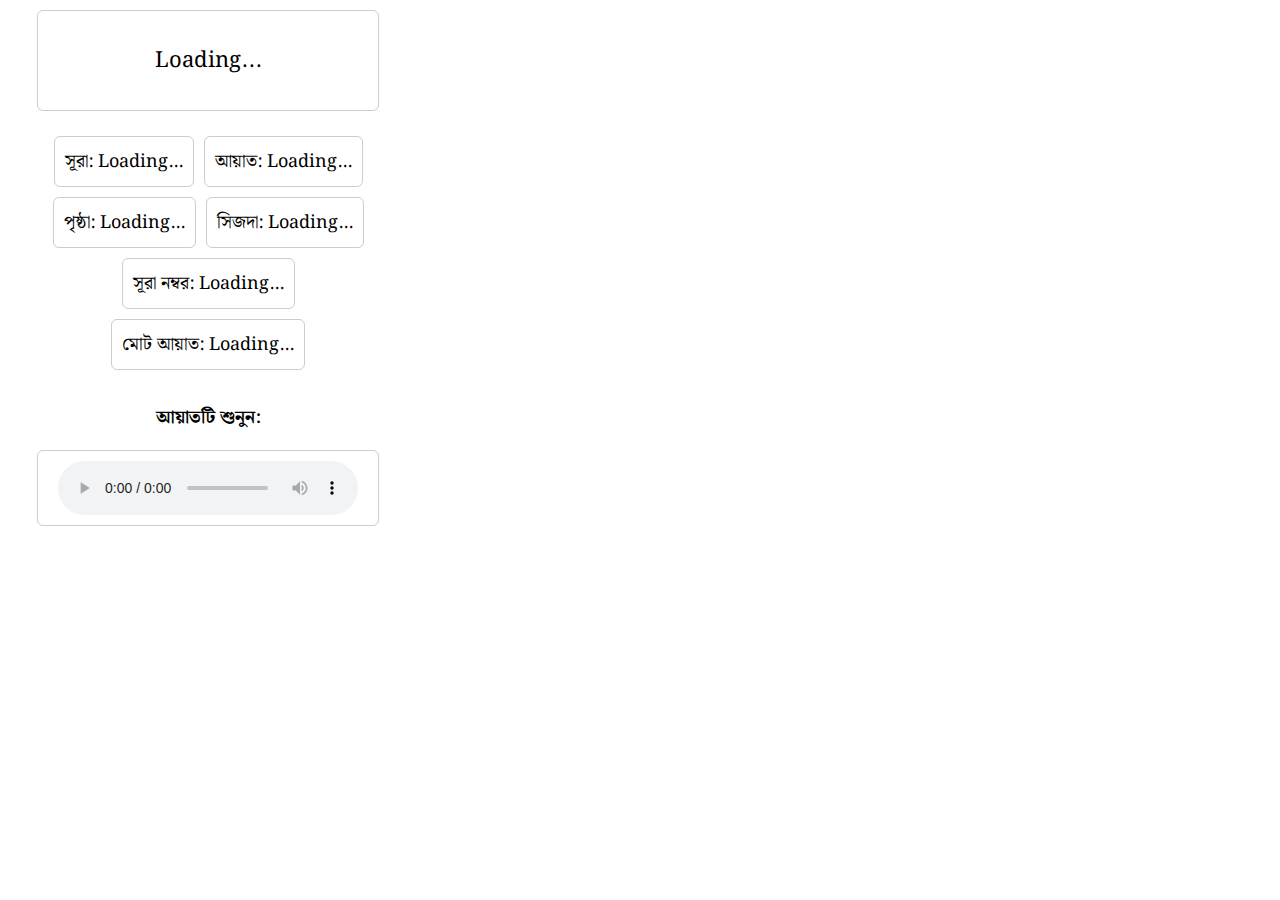
==== popup.html @ f8847062 "completed" ====
<!DOCTYPE html>
<html lang="en">
  <head>
    <meta charset="UTF-8" />
    <meta http-equiv="X-UA-Compatible" content="IE=edge" />
    <meta name="viewport" content="width=device-width, initial-scale=1.0" />
    <link rel="stylesheet" href="style.css" />
    <title>Dad Jokes</title>
  </head>
  <body>
    <div class="container">
      <div class="ayat">
        <p id="ayat">Loading...</p>
    </div>
    <div class="sura">
        <p>সূরা: <span id="suraName">Loading...</span></p>
        <p>আয়াত: <span id="ayatNo">Loading...</span></p>
        <p>পৃষ্ঠা: <span id="pageNo">Loading...</span></p>
        <p>সিজদা: <span id="sijda">Loading...</span></p>
        <p>সূরা নম্বর: <span id="suraNo">Loading...</span></p>
        <p>মোট আয়াত: <span id="totalAyat">Loading...</span></p>
      </div>
      <p id="listen" style="text-align: center;">আয়াতটি শুনুন:</p>
      <div class="audio-player">
        <audio controls id="play">
            <source
              src=""
              type="audio/mpeg"
            />
            Your browser does not support the audio element.
          </audio>
      </div>
    </div>
    <script src="script.js"></script>
  </body>
</html>
---- style.css ----
@import url('https://fonts.googleapis.com/css2?family=Noto+Serif+Bengali:wght@100;200;300;400;500;600;700;800;900&family=Poppins:ital,wght@0,100;0,200;0,300;0,400;0,500;0,700;1,300&family=Press+Start+2P&family=Tiro+Bangla&display=swap');
body {
    font-family: 'Noto Serif Bengali', serif;
}

.container{
    width: 400px;
    /* border: 1px solid #ccc; */
}

.audio-player, .ayat, .sure{
    width: 80%;
    margin: 10px auto;
    padding: 10px;
    border-radius: 6px;
    border: 1px solid #ccc;
    font-size: 22px;
    display: flex;
    align-items: center;
    justify-content: center;
    text-align: center;
}

.audio-player audio:hover{
    cursor: pointer;
}

.sura{
    display: flex;
    flex-wrap: wrap;
    justify-content: center;
    align-items: center;
    margin: 10px;
    padding: 10px;
    border-radius: 6px;
}

.sura p{
    border: 1px solid #ccc;
    border-radius: 6px;
    padding: 10px;
    margin: 5px;
    font-size: 18px;
    cursor: pointer;
}

.sura p:hover{
    background-color: #ccc;
}
#listen{
    font-size: 18px;
    font-weight: bold;
}
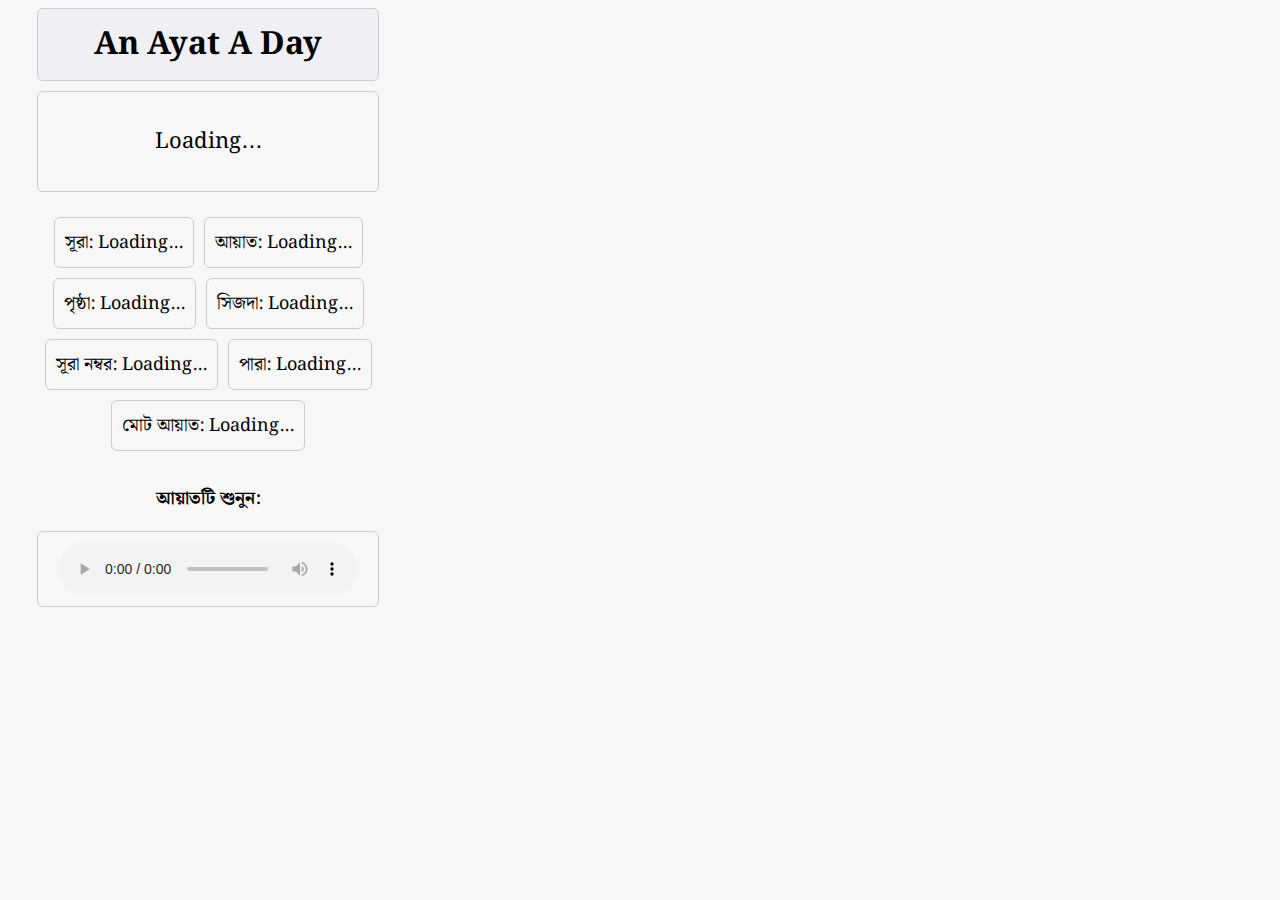
==== commit 8125081d: "juz added" ====
--- a/popup.html
+++ b/popup.html
@@ -5,10 +5,11 @@
     <meta http-equiv="X-UA-Compatible" content="IE=edge" />
     <meta name="viewport" content="width=device-width, initial-scale=1.0" />
     <link rel="stylesheet" href="style.css" />
-    <title>Dad Jokes</title>
+    <title>An Ayah A Day</title>
   </head>
   <body>
-    <div class="container">
+      <div class="container">
+        <h1 id="heading">An Ayat A Day</h1>
       <div class="ayat">
         <p id="ayat">Loading...</p>
     </div>
@@ -18,6 +19,7 @@
         <p>পৃষ্ঠা: <span id="pageNo">Loading...</span></p>
         <p>সিজদা: <span id="sijda">Loading...</span></p>
         <p>সূরা নম্বর: <span id="suraNo">Loading...</span></p>
+        <p>পারা: <span id="juz">Loading...</span></p>
         <p>মোট আয়াত: <span id="totalAyat">Loading...</span></p>
       </div>
       <p id="listen" style="text-align: center;">আয়াতটি শুনুন:</p>
--- a/style.css
+++ b/style.css
@@ -1,10 +1,24 @@
 @import url('https://fonts.googleapis.com/css2?family=Noto+Serif+Bengali:wght@100;200;300;400;500;600;700;800;900&family=Poppins:ital,wght@0,100;0,200;0,300;0,400;0,500;0,700;1,300&family=Press+Start+2P&family=Tiro+Bangla&display=swap');
 body {
     font-family: 'Noto Serif Bengali', serif;
+    background-color: #f8f7f7;
+    height: 100%;
 }
 
+/* design the heading */
+#heading{
+    background-color:rgba(186,179,218,0.11);
+    border: 1px solid #ccc;
+    width:80%;
+    margin: 10px auto;
+    padding: 10px;
+    text-align: center;
+    margin: 0 auto;
+    border-radius: 6px;
+   }
 .container{
     width: 400px;
+    height: max-content;
     /* border: 1px solid #ccc; */
 }
 
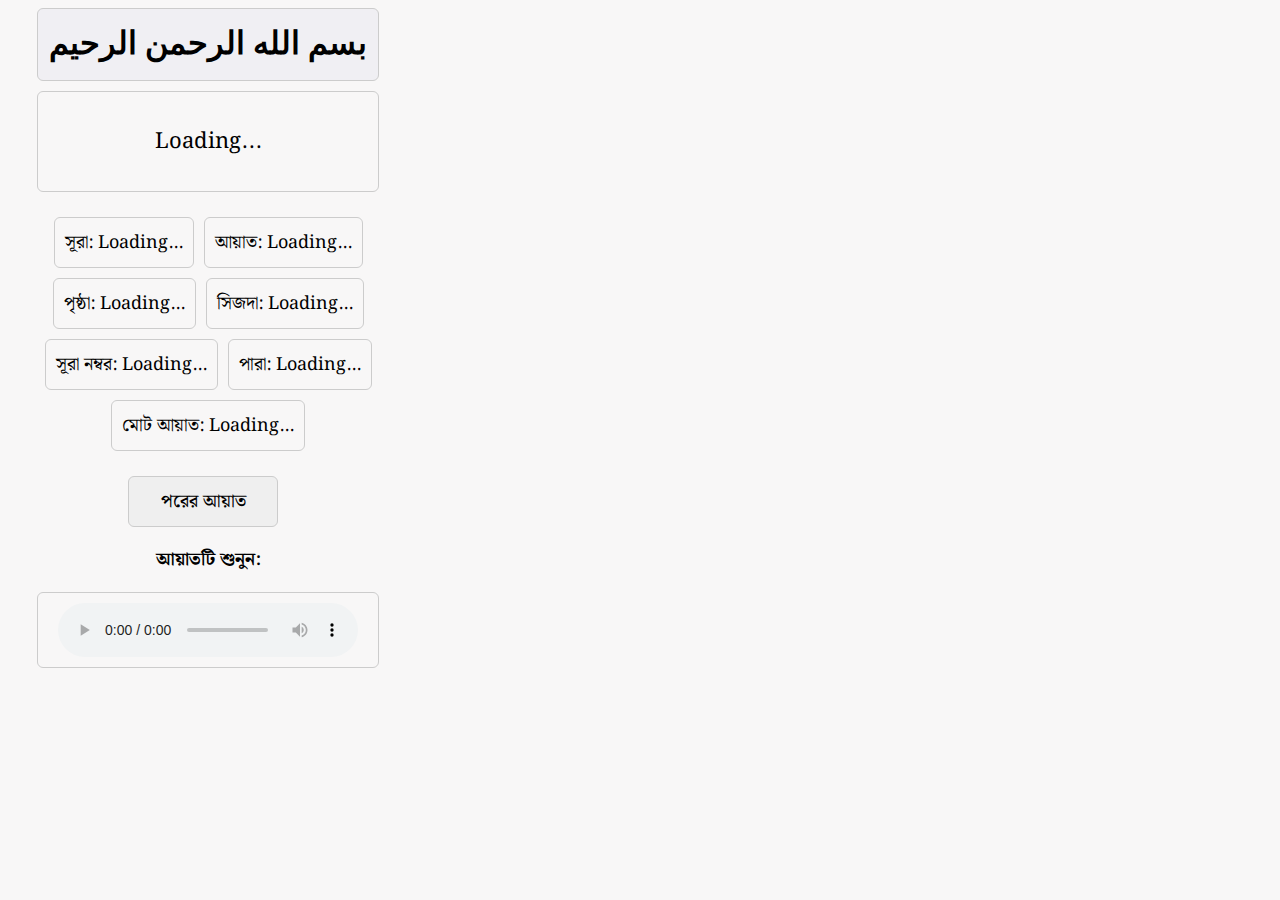
==== commit bff49578: "next ayah added" ====
--- a/popup.html
+++ b/popup.html
@@ -8,12 +8,12 @@
     <title>An Ayah A Day</title>
   </head>
   <body>
-      <div class="container">
-        <h1 id="heading">An Ayat A Day</h1>
-      <div class="ayat">
+    <div class="container">
+      <h1 id="heading">بسم الله الرحمن الرحيم</h1>
+      <div class="ayat-container">
         <p id="ayat">Loading...</p>
-    </div>
-    <div class="sura">
+      </div>
+      <div class="sura">
         <p>সূরা: <span id="suraName">Loading...</span></p>
         <p>আয়াত: <span id="ayatNo">Loading...</span></p>
         <p>পৃষ্ঠা: <span id="pageNo">Loading...</span></p>
@@ -22,15 +22,13 @@
         <p>পারা: <span id="juz">Loading...</span></p>
         <p>মোট আয়াত: <span id="totalAyat">Loading...</span></p>
       </div>
-      <p id="listen" style="text-align: center;">আয়াতটি শুনুন:</p>
+      <button id="next">পরের আয়াত</button>
+      <p id="listen" style="text-align: center">আয়াতটি শুনুন:</p>
       <div class="audio-player">
         <audio controls id="play">
-            <source
-              src=""
-              type="audio/mpeg"
-            />
-            Your browser does not support the audio element.
-          </audio>
+          <source src="" type="audio/mpeg" />
+          Your browser does not support the audio element.
+        </audio>
       </div>
     </div>
     <script src="script.js"></script>
--- a/style.css
+++ b/style.css
@@ -22,7 +22,7 @@
     /* border: 1px solid #ccc; */
 }
 
-.audio-player, .ayat, .sure{
+.audio-player, .ayat-container, .sure{
     width: 80%;
     margin: 10px auto;
     padding: 10px;
@@ -61,7 +61,21 @@
 .sura p:hover{
     background-color: #ccc;
 }
+
 #listen{
     font-size: 18px;
     font-weight: bold;
+}
+
+#next{
+    font-family: 'Noto Serif Bengali', serif;
+    padding: 10px;
+    cursor: pointer;
+    font-size: 18px;
+    font-weight: 500;
+    outline: none;
+    border: 1px solid #ccc;
+    border-radius: 6px;
+    width: 150px;
+    margin-left: 120px;
 }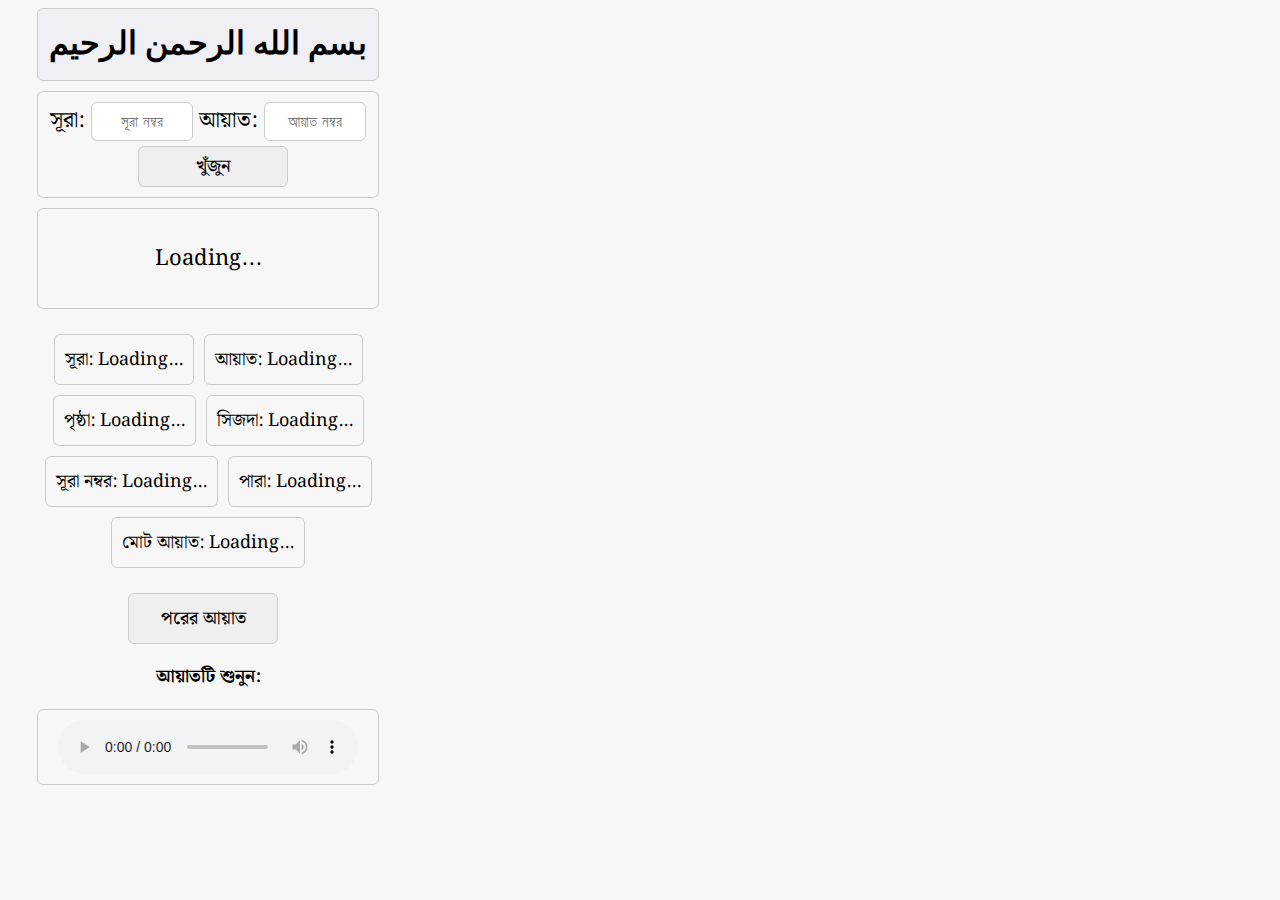
==== commit 0bc6cfc6: "search option added" ====
--- a/popup.html
+++ b/popup.html
@@ -10,6 +10,14 @@
   <body>
     <div class="container">
       <h1 id="heading">بسم الله الرحمن الرحيم</h1>
+      <div class="search">
+        <label for="sura">সূরা: </label>
+        <input type="text" id="sura" placeholder="সূরা নম্বর" />
+        <label for="verseNo">আয়াত: </label>
+        <input type="text" id="verseNo" placeholder="আয়াত নম্বর" />
+        <br>
+        <button id="searchBtn">খুঁজুন</button>
+      </div>
       <div class="ayat-container">
         <p id="ayat">Loading...</p>
       </div>
@@ -23,6 +31,7 @@
         <p>মোট আয়াত: <span id="totalAyat">Loading...</span></p>
       </div>
       <button id="next">পরের আয়াত</button>
+      <button id="nextSearchBtn">পরের আয়াত</button>
       <p id="listen" style="text-align: center">আয়াতটি শুনুন:</p>
       <div class="audio-player">
         <audio controls id="play">
--- a/style.css
+++ b/style.css
@@ -78,4 +78,57 @@
     border-radius: 6px;
     width: 150px;
     margin-left: 120px;
+}
+
+.search{
+    width: 80%;
+    margin: 10px auto;
+    padding: 10px;
+    border-radius: 6px;
+    border: 1px solid #ccc;
+    font-size: 22px;
+    text-align: center;
+}
+
+.search input{
+    width: 25%;
+    padding: 10px;
+    border-radius: 6px;
+    border: 1px solid #ccc;
+    font-size: 15px;
+    text-align: center;
+    outline: none;
+    margin-bottom: 5px;
+}
+
+.search input:focus{
+    border: 1px solid #ccc;
+}
+
+.search button{
+    font-family: 'Noto Serif Bengali', serif;
+    padding: 5px;
+    cursor: pointer;
+    font-size: 18px;
+    font-weight: 500;
+    outline: none;
+    border: 1px solid #ccc;
+    border-radius: 6px;
+    width: 150px;
+    margin-left: 10px;
+}
+
+#nextSearchBtn{
+    font-family: 'Noto Serif Bengali', serif;
+    /* background-color: aqua; */
+    padding: 10px;
+    cursor: pointer;
+    font-size: 18px;
+    font-weight: 500;
+    outline: none;
+    border: 1px solid #ccc;
+    border-radius: 6px;
+    width: 150px;
+    margin-left: 120px;
+    display: none;
 }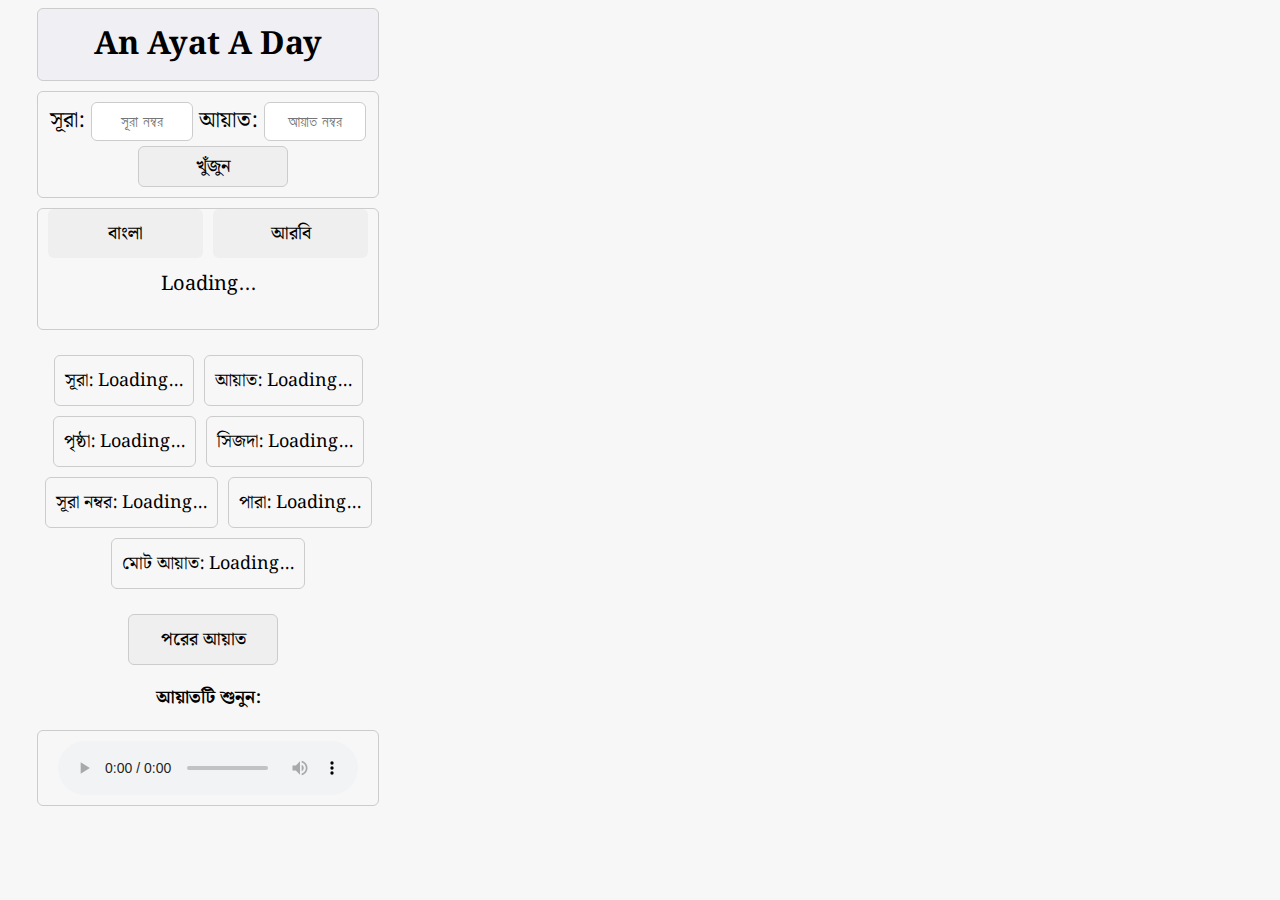
==== commit 46c6b507: "arabic ayat added" ====
--- a/popup.html
+++ b/popup.html
@@ -9,7 +9,7 @@
   </head>
   <body>
     <div class="container">
-      <h1 id="heading">بسم الله الرحمن الرحيم</h1>
+      <h1 id="heading">An Ayat A Day</h1>
       <div class="search">
         <label for="sura">সূরা: </label>
         <input type="text" id="sura" placeholder="সূরা নম্বর" />
@@ -19,6 +19,11 @@
         <button id="searchBtn">খুঁজুন</button>
       </div>
       <div class="ayat-container">
+        <div class="tab-btn">
+          <button id="bangla">বাংলা</button>
+          <button id="arabic">আরবি</button>
+        </div>
+        <p id="arabicAyat">Loading... hi there</p>
         <p id="ayat">Loading...</p>
       </div>
       <div class="sura">
--- a/style.css
+++ b/style.css
@@ -131,4 +131,46 @@
     width: 150px;
     margin-left: 120px;
     display: none;
+}
+
+.ayat-container{
+    position: relative;
+    min-height: 60px;
+}
+
+.tab-btn{
+    display: flex;
+    position: absolute;
+    top: 0;
+}
+
+.tab-btn button{
+    font-family: 'Noto Serif Bengali', serif;
+    padding: 10px;
+    cursor: pointer;
+    font-size: 18px;
+    font-weight: 500;
+    outline: none;
+    border: none;
+    border-radius: 6px;
+    width: 155px;
+}
+
+.tab-btn button:hover{
+    background-color: #ccc;
+}
+
+.tab-btn button:nth-child(2){
+    margin-left: 10px;
+}
+
+.ayat-container p{
+    margin-top: 50px;
+    text-align: justify;
+    line-height: 1.5;
+    font-size: 20px;
+}
+
+#arabicAyat{
+    display: none;
 }